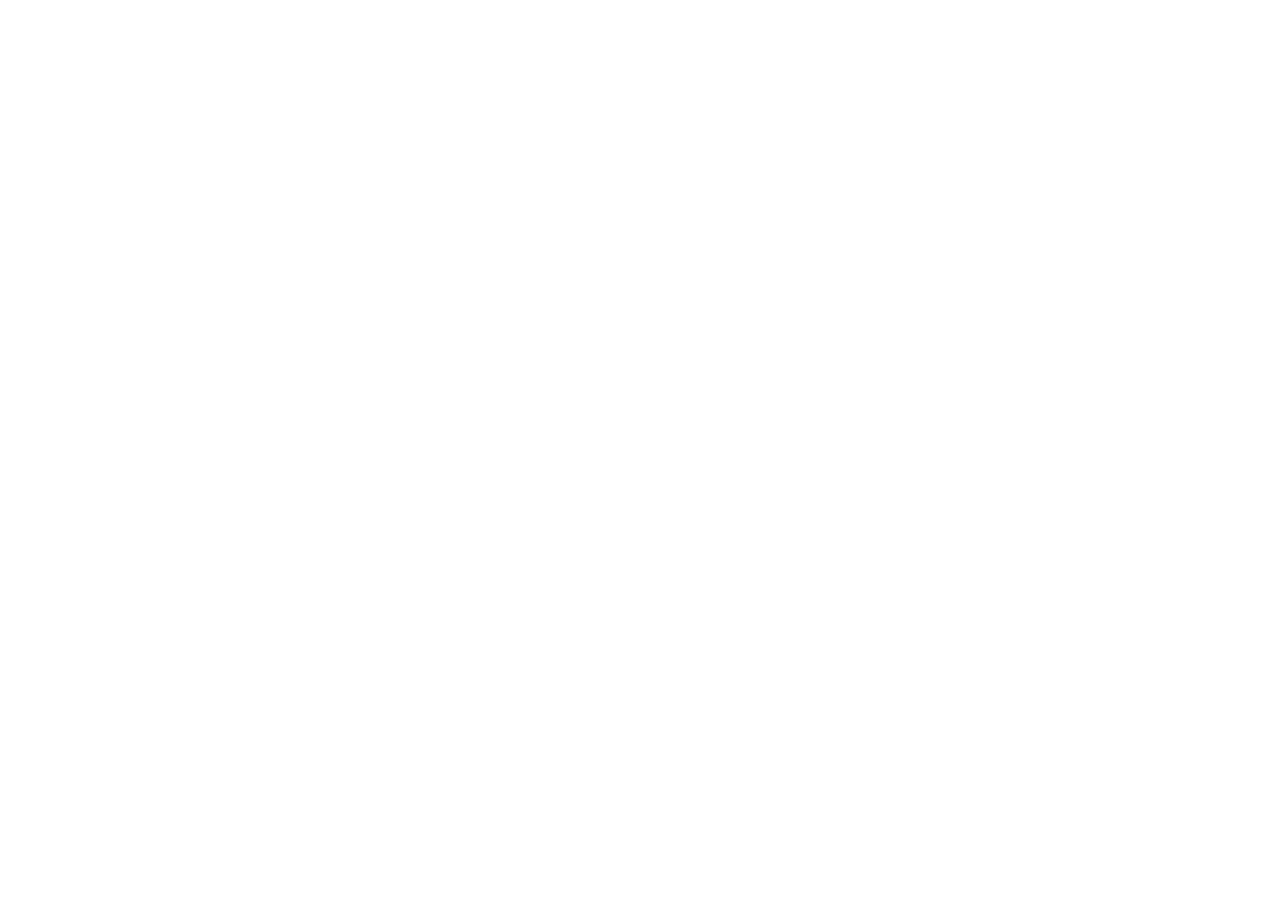
==== index.html @ a6058392 "Criado Projeto Desafio: Primeiro projeto GitHub" ====
<!DOCTYPE html>
<html lang="en">
<head>
    <meta charset="UTF-8">
    <meta http-equiv="X-UA-Compatible" content="IE=edge">
    <meta name="viewport" content="width=device-width, initial-scale=1.0">
    <title>Home</title>
</head>
<body>
    
</body>
</html>
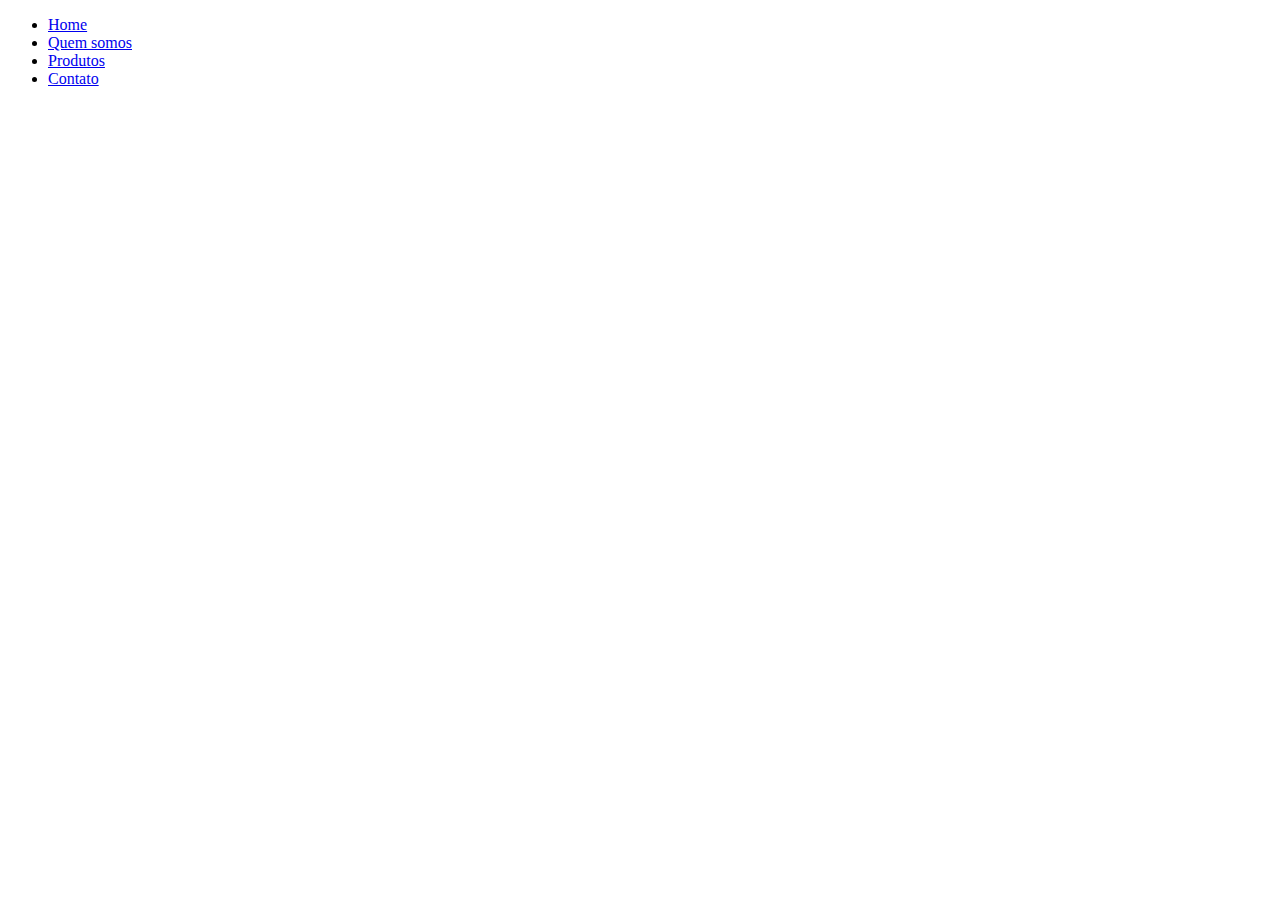
==== commit 581c047b: "Criada navegação básica" ====
--- a/index.html
+++ b/index.html
@@ -8,5 +8,12 @@
 </head>
 <body>
     
+    <ul>
+        <li><a href="index.html">Home</a></li>
+        <li><a href="quemsomos.html">Quem somos</a></li>
+        <li><a href="produtos.html">Produtos</a></li>
+        <li><a href="contato.html">Contato</a></li>
+    </ul>
+    
 </body>
 </html>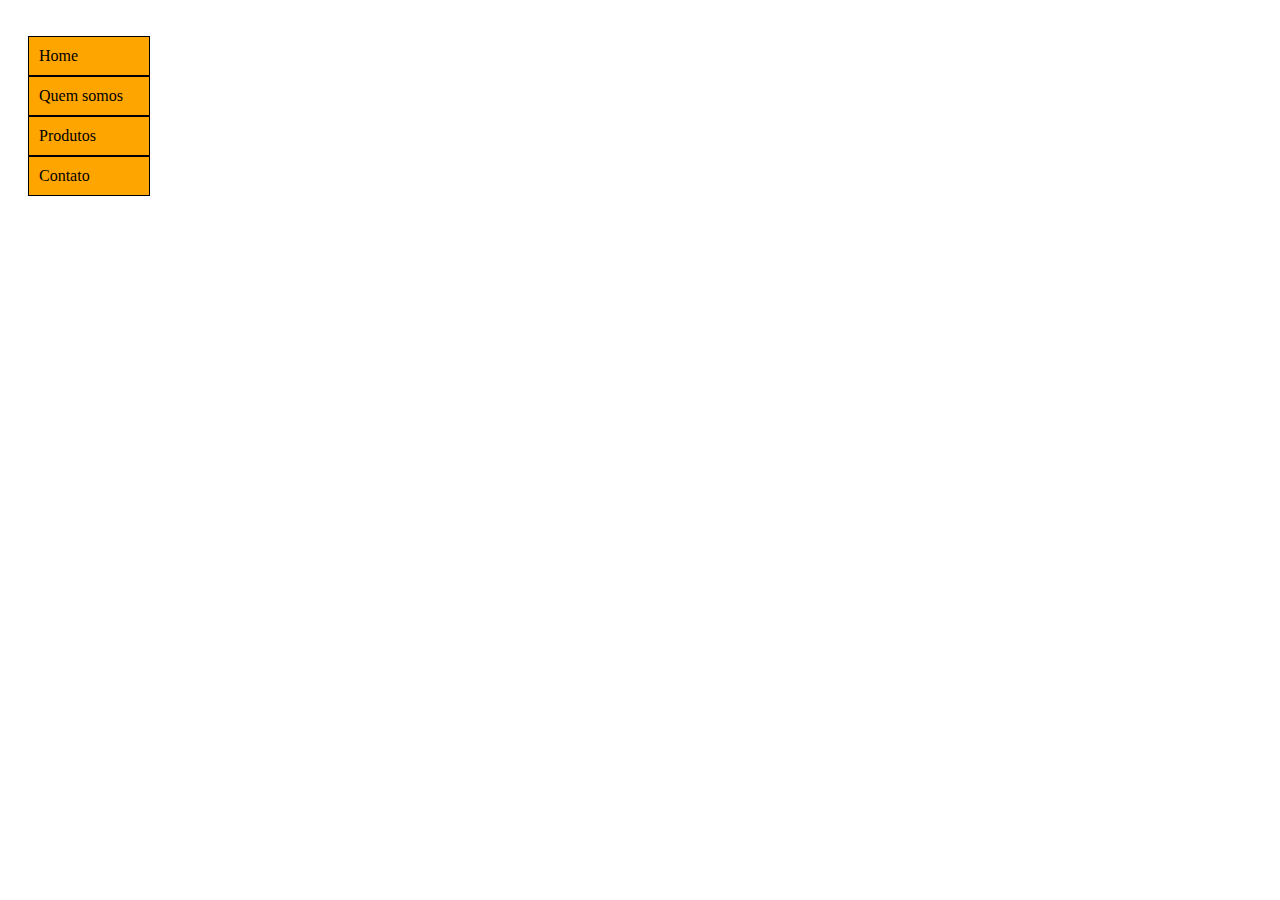
==== commit 98d99d72: "Criada folha de estilo e algumas melhorias na navegação" ====
--- a/index.html
+++ b/index.html
@@ -4,6 +4,7 @@
     <meta charset="UTF-8">
     <meta http-equiv="X-UA-Compatible" content="IE=edge">
     <meta name="viewport" content="width=device-width, initial-scale=1.0">
+    <link rel="stylesheet" href="style.css">
     <title>Home</title>
 </head>
 <body>
@@ -14,6 +15,6 @@
         <li><a href="produtos.html">Produtos</a></li>
         <li><a href="contato.html">Contato</a></li>
     </ul>
-    
+
 </body>
 </html>--- a/style.css
+++ b/style.css
@@ -0,0 +1,26 @@
+ul{
+    padding: 20px;
+ 
+}
+
+ul li{
+    
+    list-style-type: none;
+}
+
+ul a{
+    width: 100px;
+    padding: 10px;
+    text-decoration: none;
+    color: black;
+    border: 1px solid black;
+    background-color: orange;
+    display: block;
+}
+
+ul a:hover{
+    width: 105px;
+    color: aliceblue;
+    background-color: rgb(251, 136, 5);
+    display: block;
+}